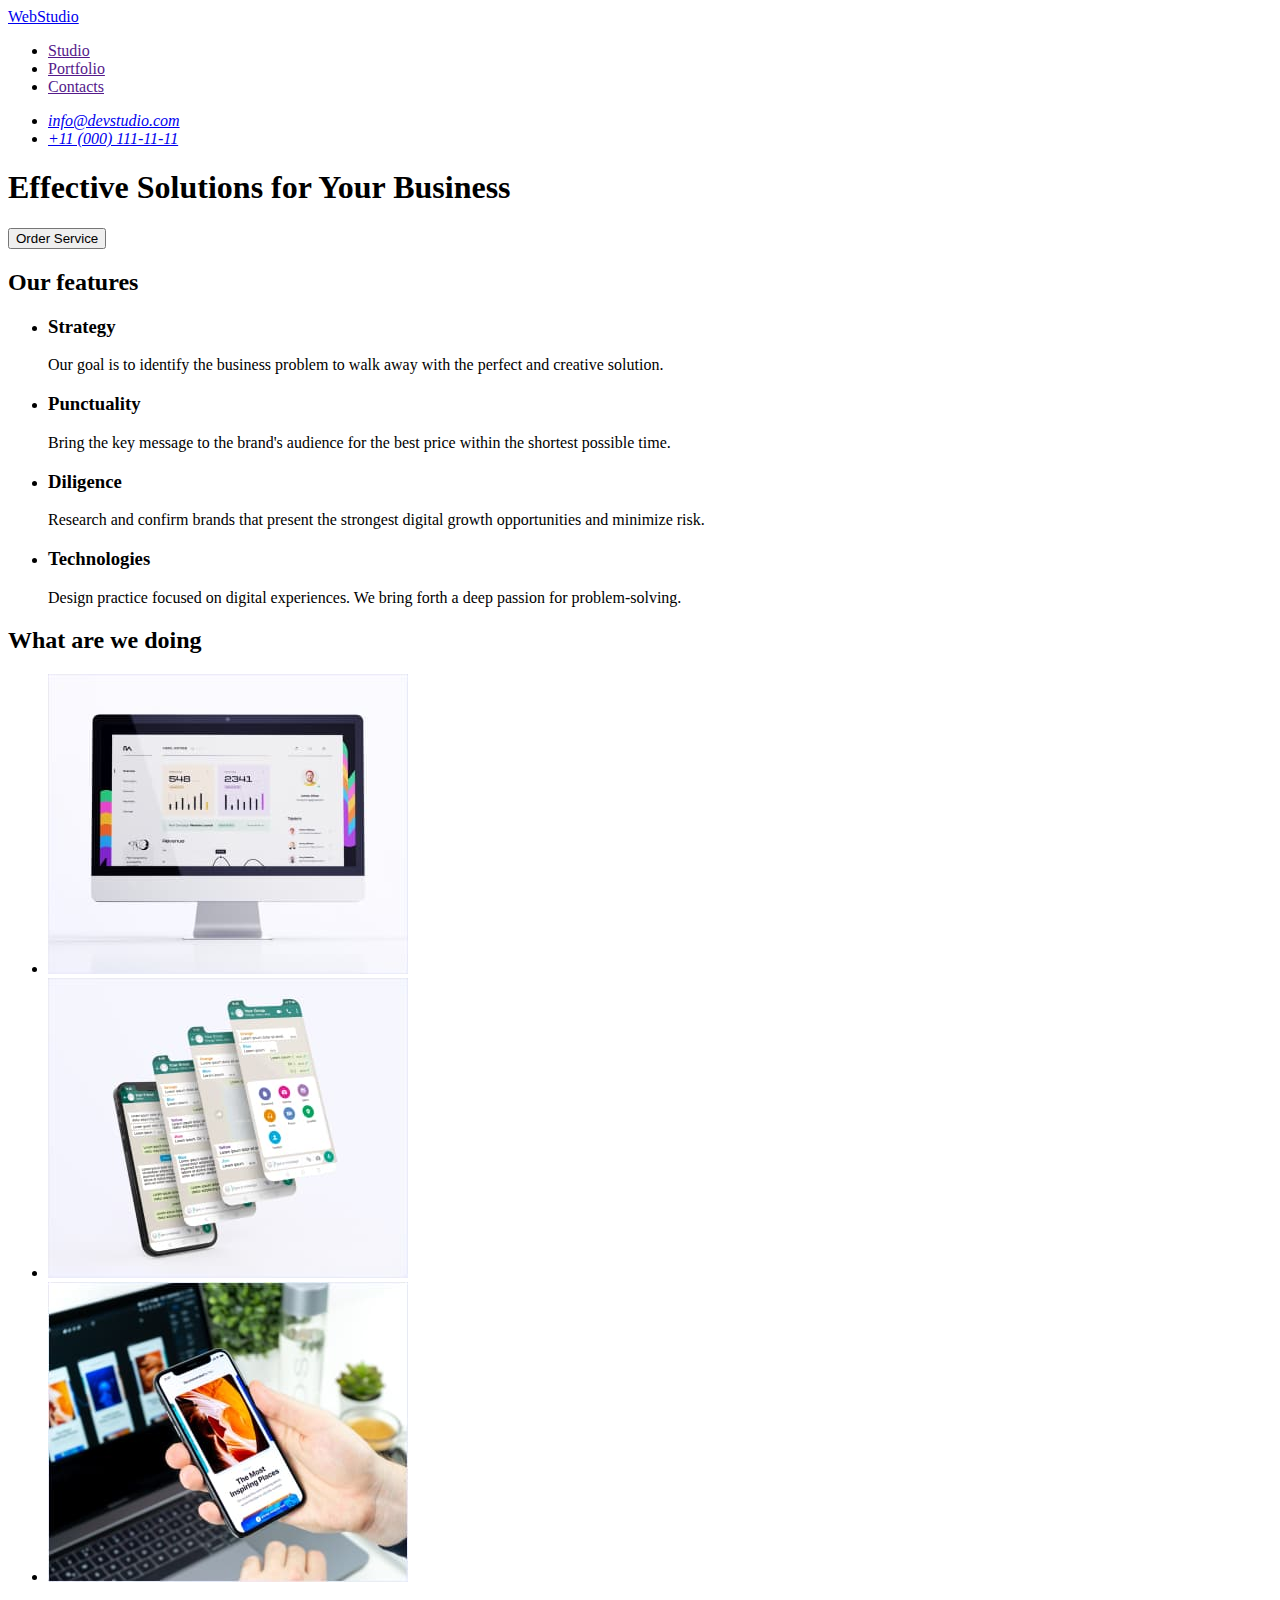
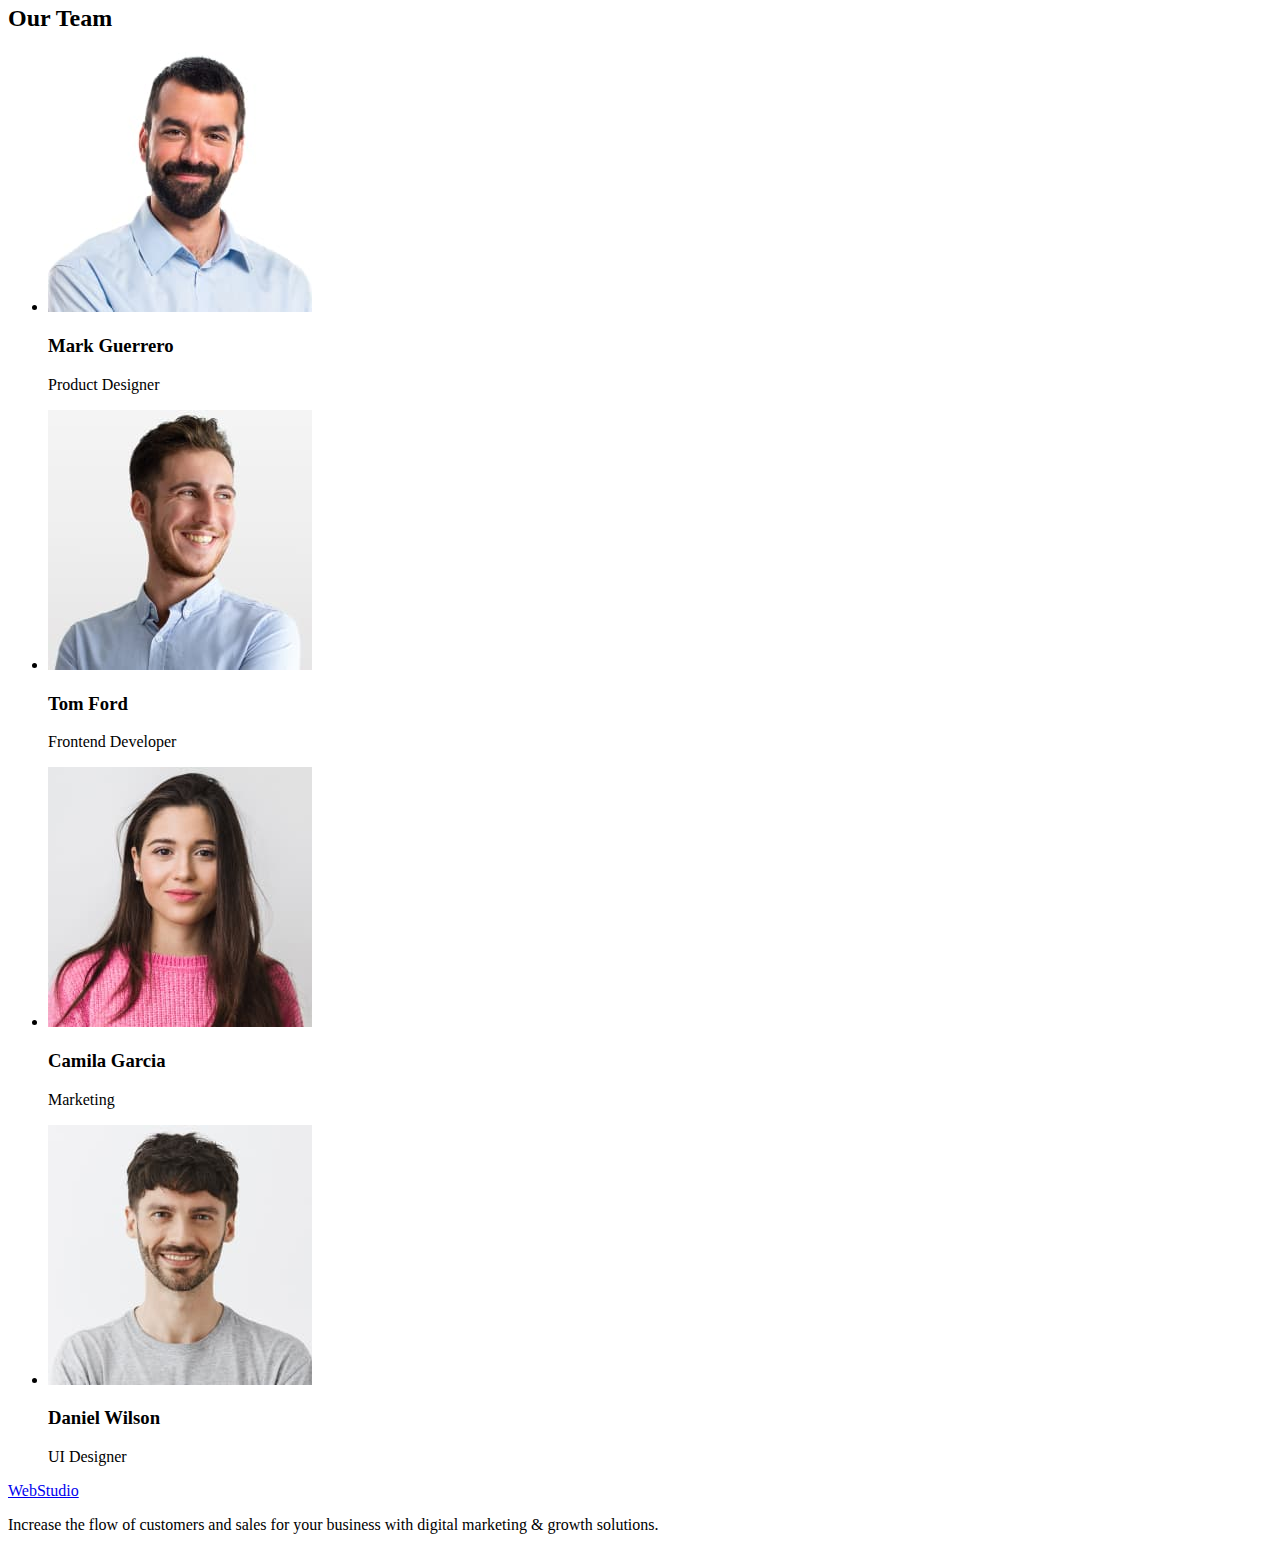
==== index.html @ 8f6637d1 "+" ====
<!DOCTYPE html>
<html lang="en">
  <head>
    <meta charset="utf-8"/>
    <meta name="description" content="WEBSTUDIO"/>
    <title>WEBSTUDIO - Effective Solutions for Your Business</title>
    <link rel="stylesheet" href="./css/styles.css" />
  </head>
  <body>
    <header>
      <nav>
        <a href="./index.html">WebStudio</a>
        <ul>
          <li><a href="">Studio</a></li>
          <li><a href="">Portfolio</a></li>
          <li><a href="">Contacts</a></li>
        </ul>
      </nav>

      <address> 
        <ul>
            <li>
                <a href="mailto:info@devstudio.com">info@devstudio.com</a>
            </li>
            
            <li>
                <a href="tel:+110001111111">+11 (000) 111-11-11</a>
            </li>
        </ul>
            
      </address>

    </header>

    <main>

        <section> 
            <h1>Effective Solutions for Your Business</h1>
            <button type="button">Order Service</button>
        </section>
        
        <section>
            <h2>Our features</h2>
            <ul>
                <li>
                    <h3>Strategy</h3>
                    <p>Our goal is to identify the business
                        problem to walk away with the perfect and creative solution. 
                    </p>
                </li>
                <li>
                    <h3>Punctuality</h3>
                    <p>Bring the key message to the brand's audience for the best price within the shortest possible time.
    
                    </p>
                </li>
                <li>
                    <h3>Diligence</h3>
                    <p>
                        Research and confirm brands that present the strongest digital growth opportunities and minimize risk.
                    </p>
                </li>
                <li>
                    <h3>Technologies</h3>
                    <p>
                        Design practice focused on digital experiences. We bring forth a deep passion for problem-solving.
                    </p>
                </li>
            </ul>
    
        </section>
        
        <section>
            <h2>What are we doing</h2>
            <ul>
                <li>
                    <img src="./images/11.jpg" alt="computer monitor" width="360" height="300"/>
                </li>
                <li>
                    <img src="./images/22.jpg" alt="mobile phone and multiple screens" width="360" height="300"/>
                </li>
                <li>
                    <img src="./images/33.jpg" alt="mobile phone in hand" width="360" height="300"/>
                </li>
            </ul>
        </section>

        <section>
            <h2>Our Team</h2>
            <ul>
                <li>
                    <img src="./images/111.jpg" alt="man" width="264" height="260"/>
                    <h3>Mark Guerrero</h3>
                    <p>Product Designer</p>
                </li>
                <li>
                    <img src="./images/222.jpg" alt="man" width="264" height="260"/>
                    <h3>Tom Ford</h3>
                    <p>Frontend Developer</p>
                </li>
                <li>
                    <img src="./images/3.jpg" alt="woman" width="264" height="260"/>
                    <h3>Camila Garcia</h3>
                    <p>Marketing</p>
                </li>
                <li>
                    <img src="./images/4.jpg" alt="man" width="264" height="260"/>
                    <h3>Daniel Wilson</h3>
                    <p>UI Designer</p>
                </li>
            </ul>
        </section>
      
    </main>
    <footer>
        <a href="./index.html">WebStudio</a>
        <p>Increase the flow of customers and sales for your business with digital marketing & growth solutions.</p>
    </footer>
  </body>
</html>
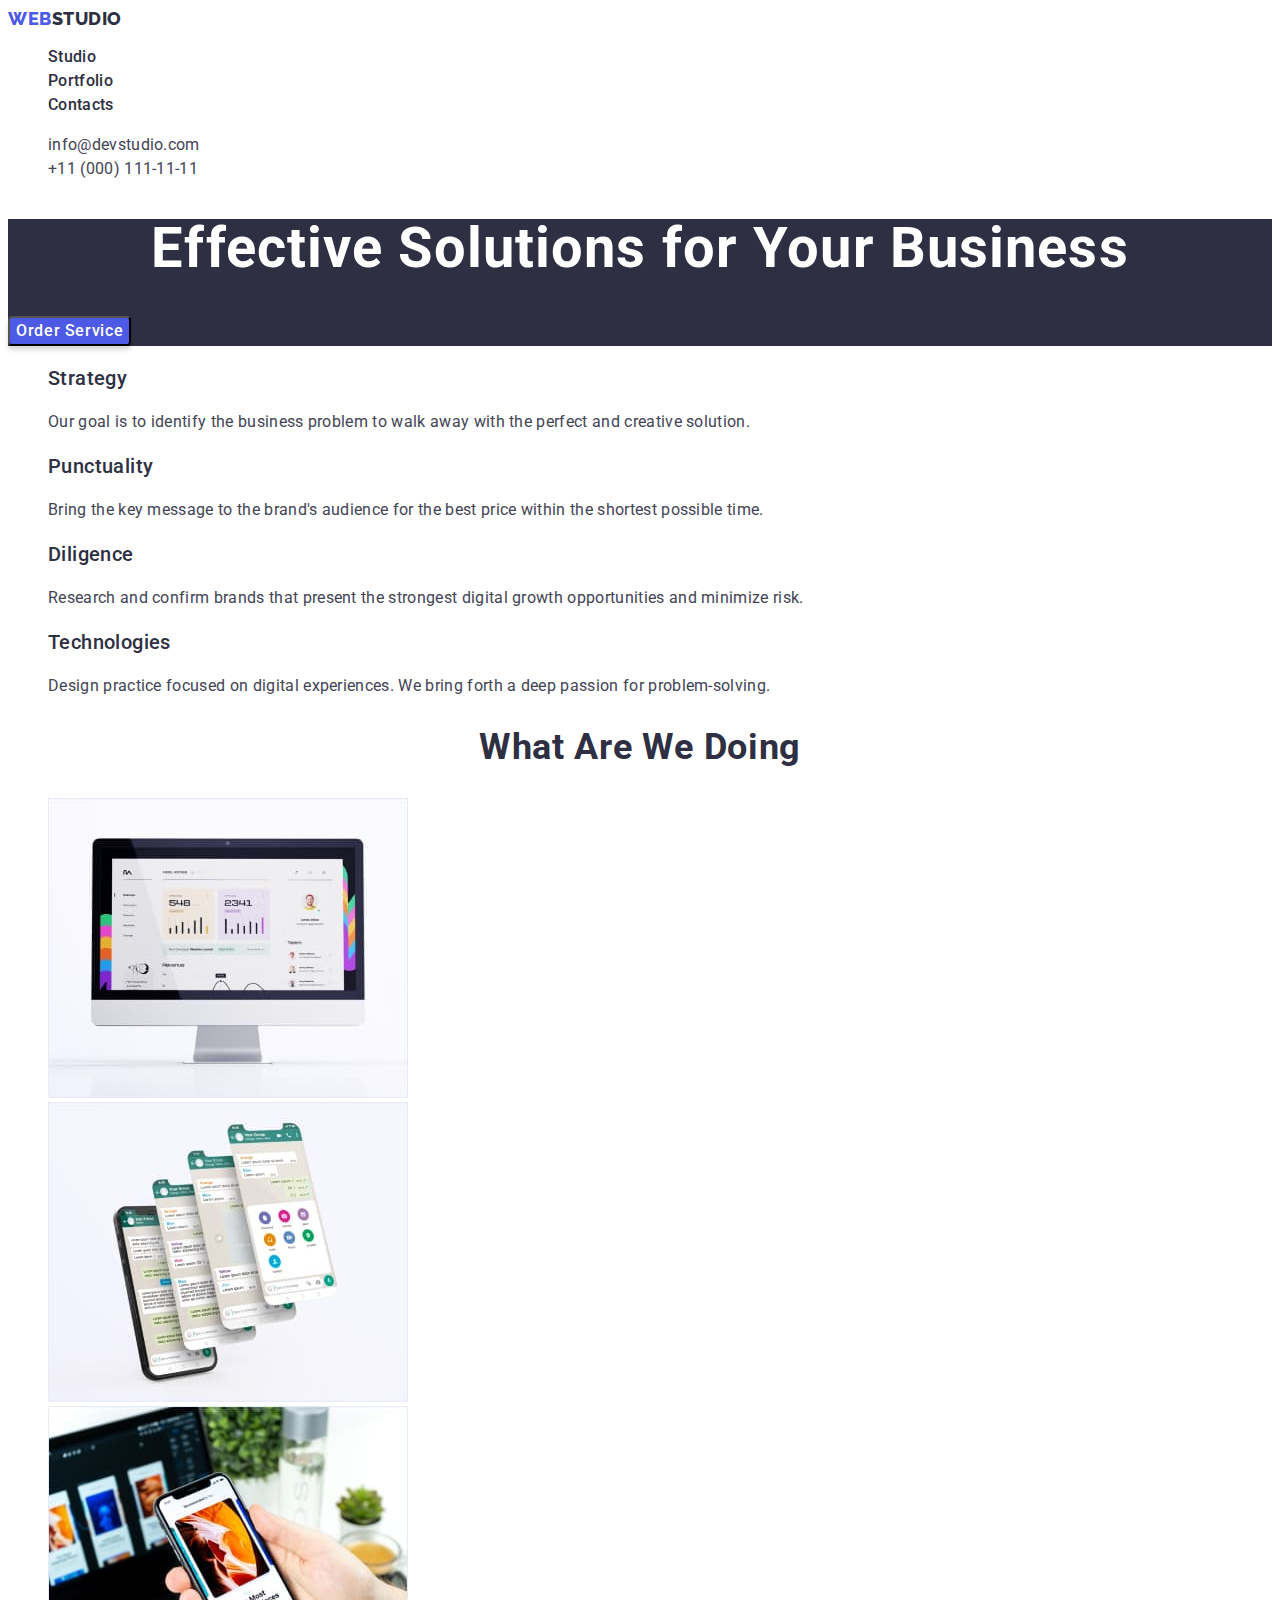
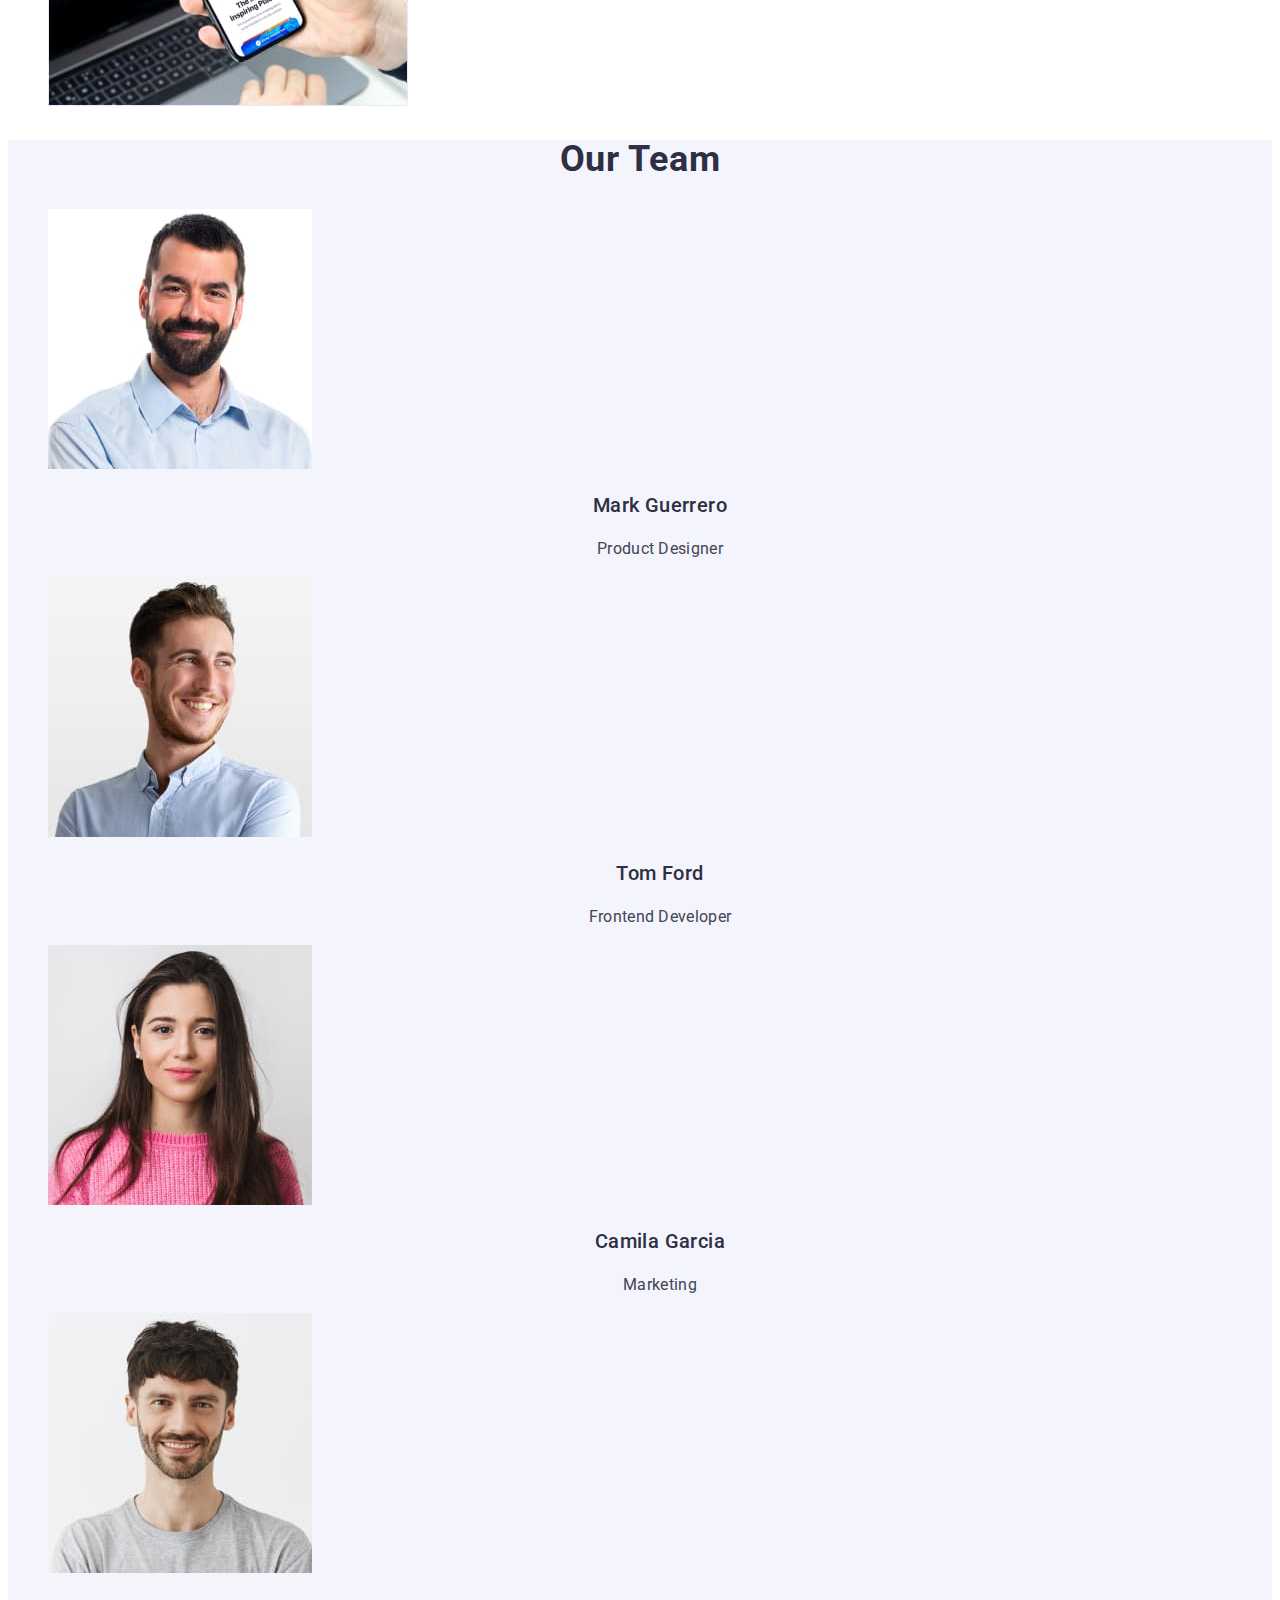
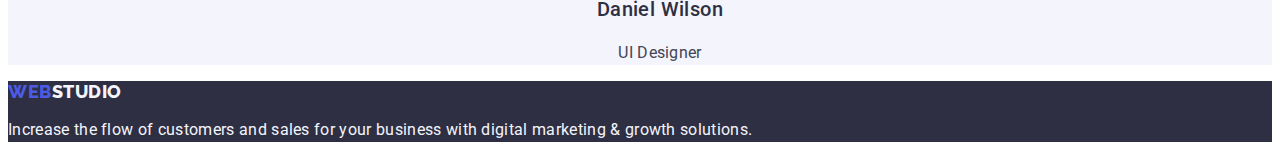
==== commit a4be9563: "homework2-1" ====
--- a/index.html
+++ b/index.html
@@ -1,120 +1,159 @@
 <!DOCTYPE html>
 <html lang="en">
   <head>
-    <meta charset="utf-8"/>
-    <meta name="description" content="WEBSTUDIO"/>
+    <meta charset="utf-8" />
+    <meta name="description" content="WEBSTUDIO" />
     <title>WEBSTUDIO - Effective Solutions for Your Business</title>
     <link rel="stylesheet" href="./css/styles.css" />
+    <link rel="preconnect" href="https://fonts.googleapis.com" />
+    <link rel="preconnect" href="https://fonts.gstatic.com" crossorigin />
+    <link
+      href="https://fonts.googleapis.com/css2?family=Montserrat:wght@400;700&family=Raleway:wght@800&family=Roboto:wght@400;500;700;900&family=Tangerine:wght@700&display=swap"
+      rel="stylesheet"
+    />
+    <link rel="preconnect" href="https://fonts.googleapis.com" />
+    <link rel="preconnect" href="https://fonts.gstatic.com" crossorigin />
+    <link
+      href="https://fonts.googleapis.com/css2?family=Montserrat:wght@400;700&family=Raleway:wght@800&family=Roboto:wght@400;500;700;900&family=Tangerine:wght@700&display=swap"
+      rel="stylesheet"
+    />
   </head>
   <body>
-    <header>
-      <nav>
-        <a href="./index.html">WebStudio</a>
-        <ul>
-          <li><a href="">Studio</a></li>
-          <li><a href="">Portfolio</a></li>
-          <li><a href="">Contacts</a></li>
+    <header class="header">
+      <nav class="header-nav">
+        <a href="./index.html" class="header-logo link">
+          <span class="header-logo-accent">Web</span>Studio</a
+        >
+        <ul class="list">
+          <li><a href="" class="header-list link">Studio</a></li>
+          <li>
+            <a href="./portfolio.html" class="header-list link">Portfolio</a>
+          </li>
+          <li><a href="" class="header-list link">Contacts</a></li>
         </ul>
       </nav>
 
-      <address> 
-        <ul>
-            <li>
-                <a href="mailto:info@devstudio.com">info@devstudio.com</a>
-            </li>
-            
-            <li>
-                <a href="tel:+110001111111">+11 (000) 111-11-11</a>
-            </li>
+      <address>
+        <ul class="list">
+          <li>
+            <a href="mailto:info@devstudio.com" class="address-list link"
+              >info@devstudio.com</a
+            >
+          </li>
+
+          <li>
+            <a href="tel:+110001111111" class="address-list link"
+              >+11 (000) 111-11-11</a
+            >
+          </li>
         </ul>
-            
       </address>
-
     </header>
 
     <main>
+      <section class="hero">
+        <h1 class="hero-title">Effective Solutions for Your Business</h1>
+        <button class="hero-btn" type="button">Order Service</button>
+      </section>
 
-        <section> 
-            <h1>Effective Solutions for Your Business</h1>
-            <button type="button">Order Service</button>
-        </section>
-        
-        <section>
-            <h2>Our features</h2>
-            <ul>
-                <li>
-                    <h3>Strategy</h3>
-                    <p>Our goal is to identify the business
-                        problem to walk away with the perfect and creative solution. 
-                    </p>
-                </li>
-                <li>
-                    <h3>Punctuality</h3>
-                    <p>Bring the key message to the brand's audience for the best price within the shortest possible time.
-    
-                    </p>
-                </li>
-                <li>
-                    <h3>Diligence</h3>
-                    <p>
-                        Research and confirm brands that present the strongest digital growth opportunities and minimize risk.
-                    </p>
-                </li>
-                <li>
-                    <h3>Technologies</h3>
-                    <p>
-                        Design practice focused on digital experiences. We bring forth a deep passion for problem-solving.
-                    </p>
-                </li>
-            </ul>
-    
-        </section>
-        
-        <section>
-            <h2>What are we doing</h2>
-            <ul>
-                <li>
-                    <img src="./images/11.jpg" alt="computer monitor" width="360" height="300"/>
-                </li>
-                <li>
-                    <img src="./images/22.jpg" alt="mobile phone and multiple screens" width="360" height="300"/>
-                </li>
-                <li>
-                    <img src="./images/33.jpg" alt="mobile phone in hand" width="360" height="300"/>
-                </li>
-            </ul>
-        </section>
+      <section class="advantages">
+        <h2 class="visually-hidden">Advantages</h2>
+        <ul class="advantages-list list">
+          <li class="advantages-item">
+            <h3 class="advantages-subtitle">Strategy</h3>
+            <p class="advantages-item-text">
+              Our goal is to identify the business problem to walk away with the
+              perfect and creative solution.
+            </p>
+          </li>
+          <li>
+            <h3 class="advantages-subtitle">Punctuality</h3>
+            <p class="advantages-item-text">
+              Bring the key message to the brand's audience for the best price
+              within the shortest possible time.
+            </p>
+          </li>
+          <li>
+            <h3 class="advantages-subtitle">Diligence</h3>
+            <p class="advantages-item-text">
+              Research and confirm brands that present the strongest digital
+              growth opportunities and minimize risk.
+            </p>
+          </li>
+          <li>
+            <h3 class="advantages-subtitle">Technologies</h3>
+            <p class="advantages-item-text">
+              Design practice focused on digital experiences. We bring forth a
+              deep passion for problem-solving.
+            </p>
+          </li>
+        </ul>
+      </section>
 
-        <section>
-            <h2>Our Team</h2>
-            <ul>
-                <li>
-                    <img src="./images/111.jpg" alt="man" width="264" height="260"/>
-                    <h3>Mark Guerrero</h3>
-                    <p>Product Designer</p>
-                </li>
-                <li>
-                    <img src="./images/222.jpg" alt="man" width="264" height="260"/>
-                    <h3>Tom Ford</h3>
-                    <p>Frontend Developer</p>
-                </li>
-                <li>
-                    <img src="./images/3.jpg" alt="woman" width="264" height="260"/>
-                    <h3>Camila Garcia</h3>
-                    <p>Marketing</p>
-                </li>
-                <li>
-                    <img src="./images/4.jpg" alt="man" width="264" height="260"/>
-                    <h3>Daniel Wilson</h3>
-                    <p>UI Designer</p>
-                </li>
-            </ul>
-        </section>
-      
+      <section class="processes">
+        <h2 class="processes-title">What are we doing</h2>
+        <ul class="processes-list list">
+          <li class="processes-item">
+            <img
+              src="./images/11.jpg"
+              alt="computer monitor"
+              width="360"
+              height="300"
+            />
+          </li>
+          <li class="processes-item">
+            <img
+              src="./images/22.jpg"
+              alt="mobile phone and multiple screens"
+              width="360"
+              height="300"
+            />
+          </li>
+          <li class="processes-item">
+            <img
+              src="./images/33.jpg"
+              alt="mobile phone in hand"
+              width="360"
+              height="300"
+            />
+          </li>
+        </ul>
+      </section>
+
+      <section class="team">
+        <h2 class="team-title">Our Team</h2>
+        <ul class="team-list list">
+          <li class="team-item">
+            <img src="./images/111.jpg" alt="man" width="264" height="260" />
+            <h3 class="team-subtitle">Mark Guerrero</h3>
+            <p class="team-item-text">Product Designer</p>
+          </li>
+          <li class="team-item">
+            <img src="./images/222.jpg" alt="man" width="264" height="260" />
+            <h3 class="team-subtitle">Tom Ford</h3>
+            <p class="team-item-text">Frontend Developer</p>
+          </li>
+          <li class="team-item">
+            <img src="./images/3.jpg" alt="woman" width="264" height="260" />
+            <h3 class="team-subtitle">Camila Garcia</h3>
+            <p class="team-item-text">Marketing</p>
+          </li>
+          <li class="team-item">
+            <img src="./images/4.jpg" alt="man" width="264" height="260" />
+            <h3 class="team-subtitle">Daniel Wilson</h3>
+            <p class="team-item-text">UI Designer</p>
+          </li>
+        </ul>
+      </section>
     </main>
-    <footer>
-        <a href="./index.html">WebStudio</a>
-        <p>Increase the flow of customers and sales for your business with digital marketing & growth solutions.</p>
+    <footer class="footer">
+      <a class="footer-logo link" href="./index.html">
+        <span class="footer-logo-accent">Web</span>Studio
+      </a>
+      <p class="footer-text">
+        Increase the flow of customers and sales for your business with digital
+        marketing & growth solutions.
+      </p>
     </footer>
   </body>
 </html>
--- a/css/styles.css
+++ b/css/styles.css
@@ -0,0 +1,221 @@
+:root {
+    --title-text: #ffffff;
+    --primary-text: #2E2F42;
+    --background-accent: #2E2F42;
+    --primary-accent-color: #4D5AE5;
+    --primary-link-color: #404BBF;
+    --secondary-text: #434455;
+    --secondary-text-light: #F4F4FD;
+    }
+body {
+    font-family: 'Roboto', sans-serif;
+    color: #434455;
+    background-color: #ffffff;
+}
+.link {
+    text-decoration: none;
+}
+.list {
+    list-style-type: none;
+}
+.visually-hidden {
+    position: absolute;
+    width: 1px;
+    height: 1px;
+    margin: -1px;
+    border: 0;
+    padding: 0;
+    white-space: nowrap;
+    clip-path: inset(100%);
+    clip: rect(0 0 0 0);
+    overflow: hidden;
+  }
+
+/*------------------HEADER----------------------*/
+
+.header-logo {
+color: var(--primary-text);
+font-size: 18px;
+font-family: Raleway;
+font-weight: 800;
+line-height: 1.17;
+letter-spacing: 0.54px;
+text-transform: uppercase;
+}
+.header-logo-accent {
+    color: var(--primary-accent-color);
+}
+.header-list {
+    color: var(--primary-text);
+    font-size: 16px;
+    font-weight: 500;
+    line-height: 1.5; 
+    letter-spacing: 0.32px;
+}
+.header-list:hover {
+    color: var(--primary-link-color);
+    text-decoration: underline;
+}
+.address-list {
+    color: var(--secondary-text);
+    font-size: 16px;
+    line-height: 1.5;
+    letter-spacing: 0.32px;
+    font-style: normal;
+}
+.address-list:hover {
+    color: var(--primary-link-color);
+}
+
+/*---------------------HERO-----------------------*/
+
+.hero {
+    background-color: var(--background-accent);
+}
+.hero-title {
+color: var(--title-text);
+text-align: center;
+font-size: 56px;
+font-weight: 700;
+line-height: 1.07;
+letter-spacing: 1.12px;
+}
+.hero-btn {
+color: var(--title-text);
+font-family: inherit;
+font-size: 16px;
+font-weight: 500;
+line-height: 1.5;
+letter-spacing: 0.64px;
+border-radius: 4px;
+background-color: var(--primary-accent-color);
+box-shadow: 0px 4px 4px 0px rgba(0, 0, 0, 0.15);
+cursor: pointer;
+}
+.hero-btn:hover {
+    border-radius: 4px;
+background-color: var(--primary-link-color);
+box-shadow: 0px 4px 4px 0px rgba(0, 0, 0, 0.15);
+}
+
+/*-------------------------ADVANTAGES-------------------*/
+
+.advantages {
+
+}
+.advantages-list {
+}
+.advantages-item {
+}
+.advantages-subtitle {
+    color: var(--primary-text);
+/* Header 3 */
+font-size: 20px;
+font-style: normal;
+font-weight: 500;
+line-height: 1.2;
+letter-spacing: 0.4px;
+}
+.advantages-item-text {
+    color: var(--secondary-text);
+/* Body */
+font-size: 16px;
+font-style: normal;
+font-weight: 400;
+line-height: 1.5;
+letter-spacing: 0.32px;
+}
+
+/*--------------------PROCESSES--------------------*/
+
+.processes {
+}
+.processes-title {
+    color: var(--primary-text);
+text-align: center;
+font-size: 36px;
+font-style: normal;
+font-weight: 700;
+line-height: 1.11;
+letter-spacing: 0.72px;
+text-transform: capitalize;
+}
+.processes-list {
+}
+.processes-item {
+}
+
+/*--------------------TEAM-----------------------*/
+
+.team {
+    background-color: #F4F4FD;
+}
+.team-title {
+    color: var(--primary-text);
+text-align: center;
+font-size: 36px;
+font-style: normal;
+font-weight: 700;
+line-height: 1.11;
+letter-spacing: 0.72px;
+text-transform: capitalize;
+}
+.team-list {
+}
+.team-item {
+}
+.team-subtitle {
+    color: var(--primary-text);
+    text-align: center;
+font-size: 20px;
+font-style: normal;
+font-weight: 500;
+line-height: 1.2;
+letter-spacing: 0.4px;
+}
+.team-item-text {
+    color: var(--secondary-text);
+    text-align: center;
+font-size: 16px;
+font-style: normal;
+font-weight: 400;
+line-height: 1.5;
+letter-spacing: 0.32px;
+}
+
+/*-----------------------------FOOTER----------------------*/
+
+.footer {
+    background-color: var(--background-accent);
+}
+.footer-logo {
+color: var(--secondary-text-light);
+font-size: 18px;
+font-family: Raleway;
+font-style: normal;
+font-weight: 800;
+line-height: 1.17;
+letter-spacing: 0.54px;
+text-transform: uppercase;
+}
+.footer-logo-accent {
+    color: var(--primary-accent-color);
+}
+.footer-text {
+    color: var(--secondary-text-light);
+font-size: 16px;
+font-style: normal;
+font-weight: 400;
+line-height: 1.5;
+letter-spacing: 0.32px;
+}
+
+/*-------------------------------------------------------PORTFOLIO--------------------------------------------------*/
+
+/*------------------------BUTTONS----------------------*/
+
+.filter-btn:hover {
+    border-radius: 4px;
+    background: var(--ocean, #404BBF);
+    box-shadow: 0px 2px 2px 0px rgba(0, 0, 0, 0.12), 0px 2px 1px 0px rgba(0, 0, 0, 0.08), 0px 3px 1px 0px rgba(0, 0, 0, 0.10);
+}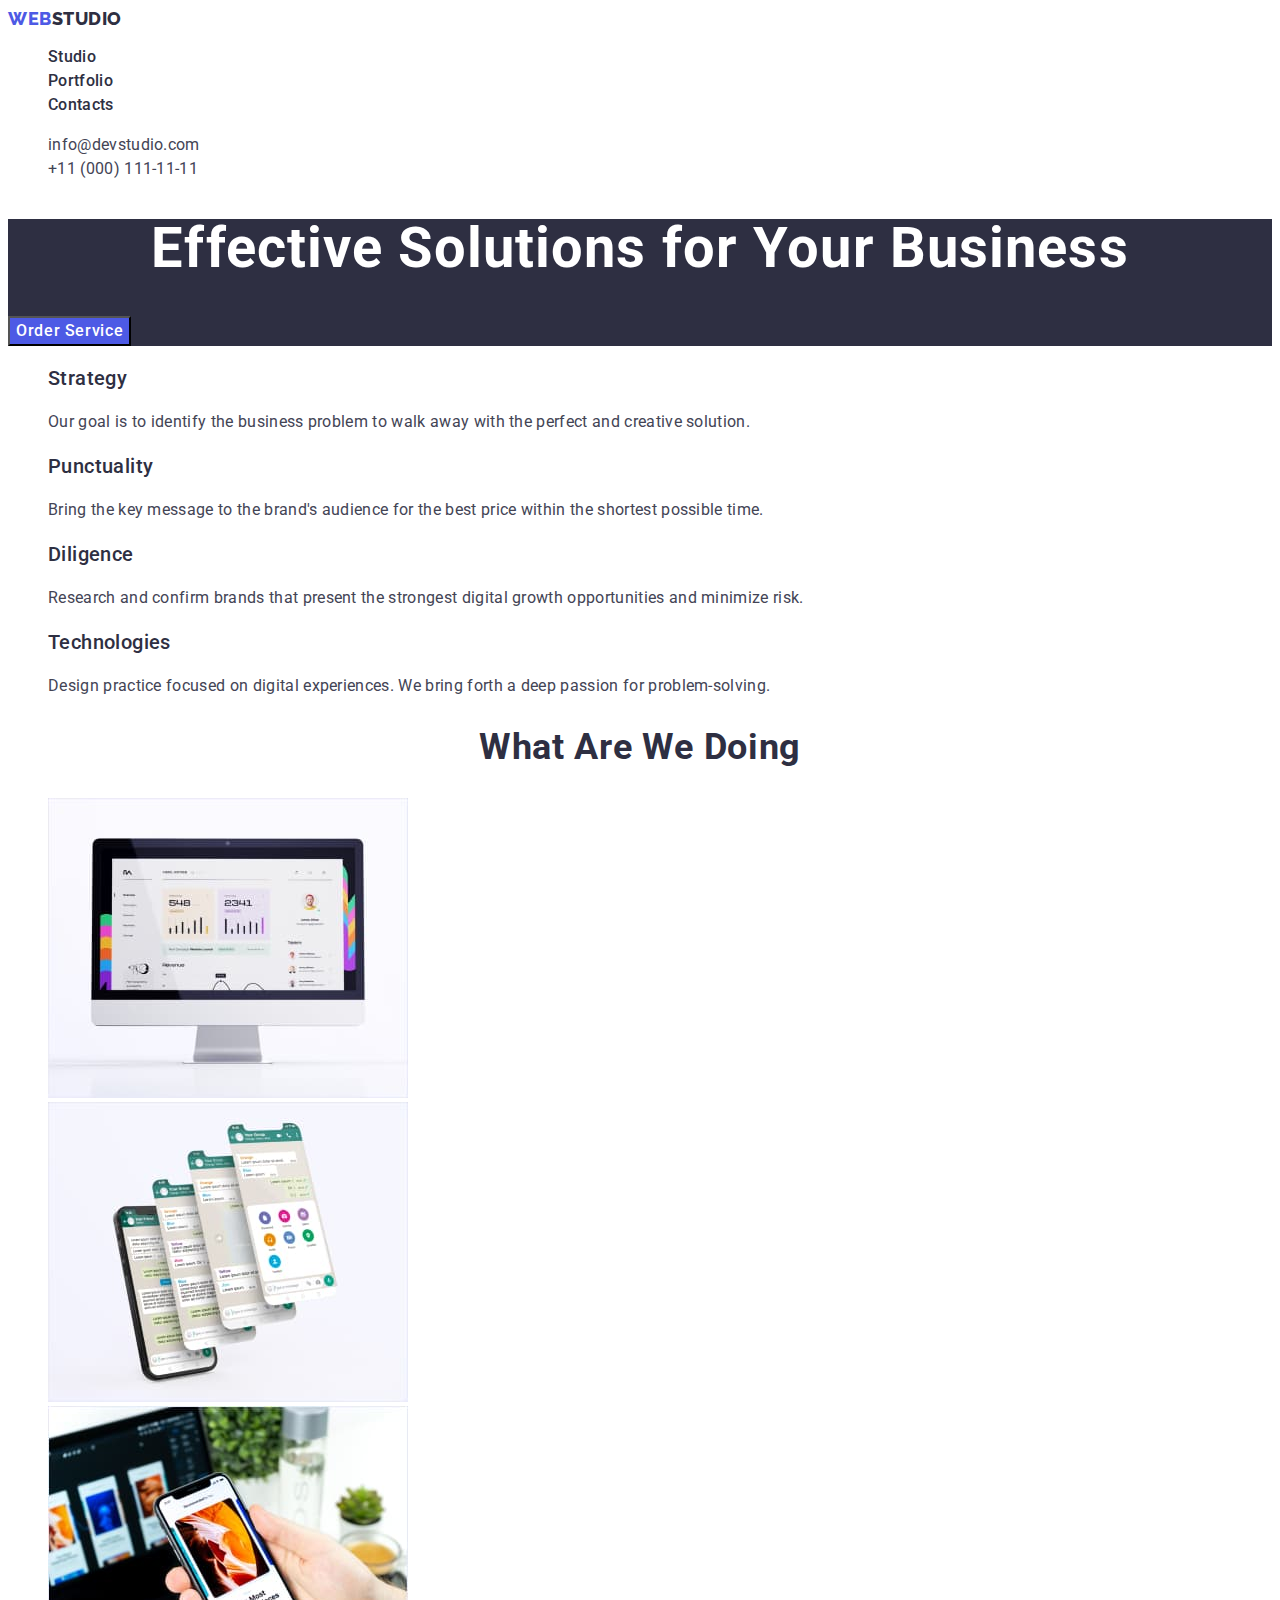
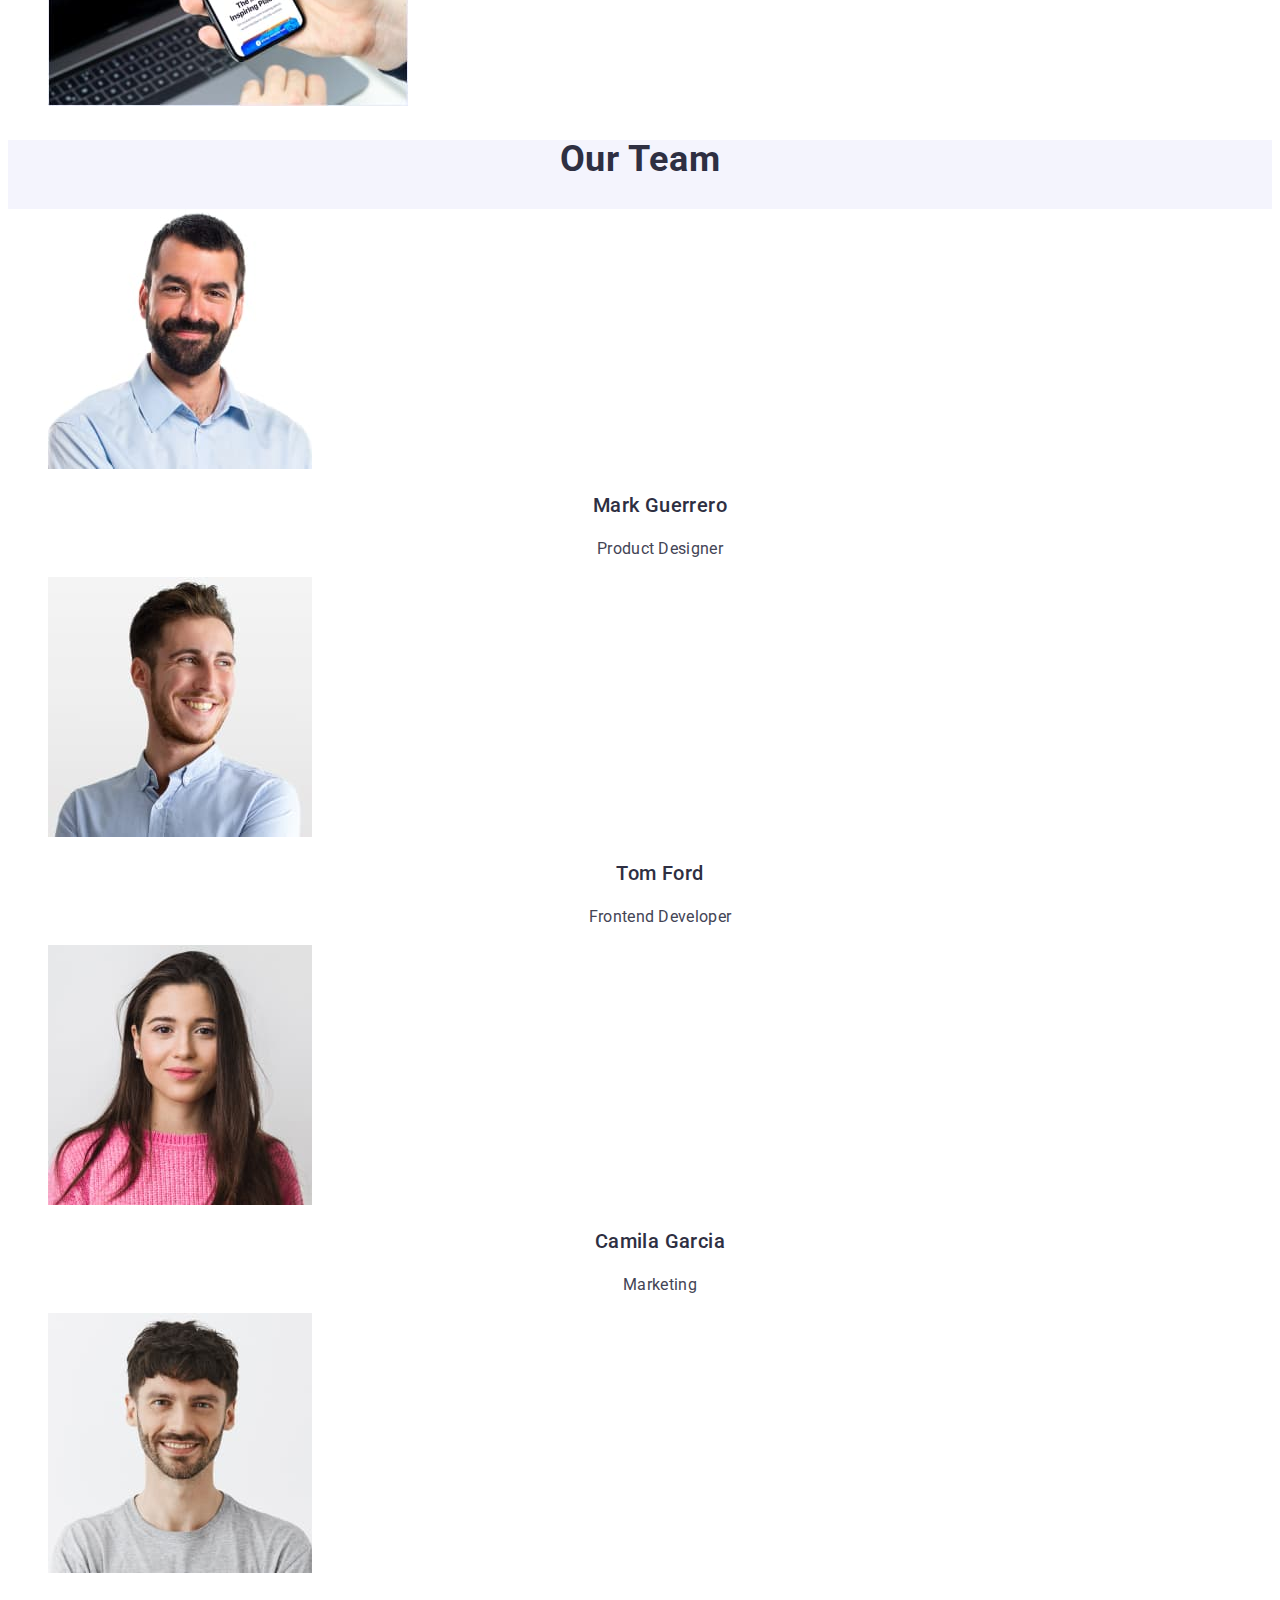
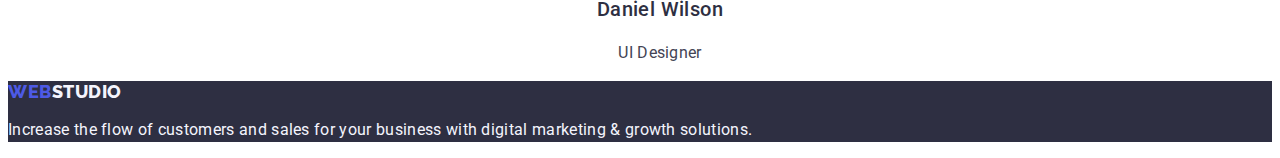
==== commit adc4b8d2: "homework2-2" ====
--- a/index.html
+++ b/index.html
@@ -22,10 +22,9 @@
     <header class="header">
       <nav class="header-nav">
         <a href="./index.html" class="header-logo link">
-          <span class="header-logo-accent">Web</span>Studio</a
-        >
+          <span class="header-logo-accent">Web</span>Studio</a>
         <ul class="list">
-          <li><a href="" class="header-list link">Studio</a></li>
+          <li><a href="./index.html" class="header-list link">Studio</a></li>
           <li>
             <a href="./portfolio.html" class="header-list link">Portfolio</a>
           </li>
@@ -33,16 +32,16 @@
         </ul>
       </nav>
 
-      <address>
-        <ul class="list">
+      <address class="address">
+        <ul class="address-list list">
           <li>
-            <a href="mailto:info@devstudio.com" class="address-list link"
+            <a href="mailto:info@devstudio.com" class="address-item link"
               >info@devstudio.com</a
             >
           </li>
 
           <li>
-            <a href="tel:+110001111111" class="address-list link"
+            <a href="tel:+110001111111" class="address-item link"
               >+11 (000) 111-11-11</a
             >
           </li>
--- a/css/styles.css
+++ b/css/styles.css
@@ -20,11 +20,6 @@
 }
 .visually-hidden {
     position: absolute;
-    width: 1px;
-    height: 1px;
-    margin: -1px;
-    border: 0;
-    padding: 0;
     white-space: nowrap;
     clip-path: inset(100%);
     clip: rect(0 0 0 0);
@@ -36,7 +31,7 @@
 .header-logo {
 color: var(--primary-text);
 font-size: 18px;
-font-family: Raleway;
+font-family: 'Raleway', sans-serif;
 font-weight: 800;
 line-height: 1.17;
 letter-spacing: 0.54px;
@@ -56,14 +51,18 @@
     color: var(--primary-link-color);
     text-decoration: underline;
 }
-.address-list {
+.header-list:focus {
+    color: var(--primary-link-color);
+}
+.address-item {
     color: var(--secondary-text);
     font-size: 16px;
     line-height: 1.5;
     letter-spacing: 0.32px;
     font-style: normal;
 }
-.address-list:hover {
+.address-item:hover,
+.address-item:focus {
     color: var(--primary-link-color);
 }
 
@@ -87,15 +86,12 @@
 font-weight: 500;
 line-height: 1.5;
 letter-spacing: 0.64px;
-border-radius: 4px;
 background-color: var(--primary-accent-color);
-box-shadow: 0px 4px 4px 0px rgba(0, 0, 0, 0.15);
 cursor: pointer;
 }
-.hero-btn:hover {
-    border-radius: 4px;
+.hero-btn:hover,
+.hero-btn:focus {
 background-color: var(--primary-link-color);
-box-shadow: 0px 4px 4px 0px rgba(0, 0, 0, 0.15);
 }
 
 /*-------------------------ADVANTAGES-------------------*/
@@ -108,8 +104,7 @@
 .advantages-item {
 }
 .advantages-subtitle {
-    color: var(--primary-text);
-/* Header 3 */
+color: var(--primary-text);
 font-size: 20px;
 font-style: normal;
 font-weight: 500;
@@ -118,7 +113,6 @@
 }
 .advantages-item-text {
     color: var(--secondary-text);
-/* Body */
 font-size: 16px;
 font-style: normal;
 font-weight: 400;
@@ -161,6 +155,7 @@
 text-transform: capitalize;
 }
 .team-list {
+    background-color: #FFFFFF;
 }
 .team-item {
 }
@@ -191,7 +186,7 @@
 .footer-logo {
 color: var(--secondary-text-light);
 font-size: 18px;
-font-family: Raleway;
+font-family: 'Raleway', sans-serif;
 font-style: normal;
 font-weight: 800;
 line-height: 1.17;
@@ -214,8 +209,11 @@
 
 /*------------------------BUTTONS----------------------*/
 
-.filter-btn:hover {
-    border-radius: 4px;
+.filter-btn:hover,
+.filter-btn:focus {
     background: var(--ocean, #404BBF);
-    box-shadow: 0px 2px 2px 0px rgba(0, 0, 0, 0.12), 0px 2px 1px 0px rgba(0, 0, 0, 0.08), 0px 3px 1px 0px rgba(0, 0, 0, 0.10);
-}+    }
+
+    .visually-hidden {
+        
+    }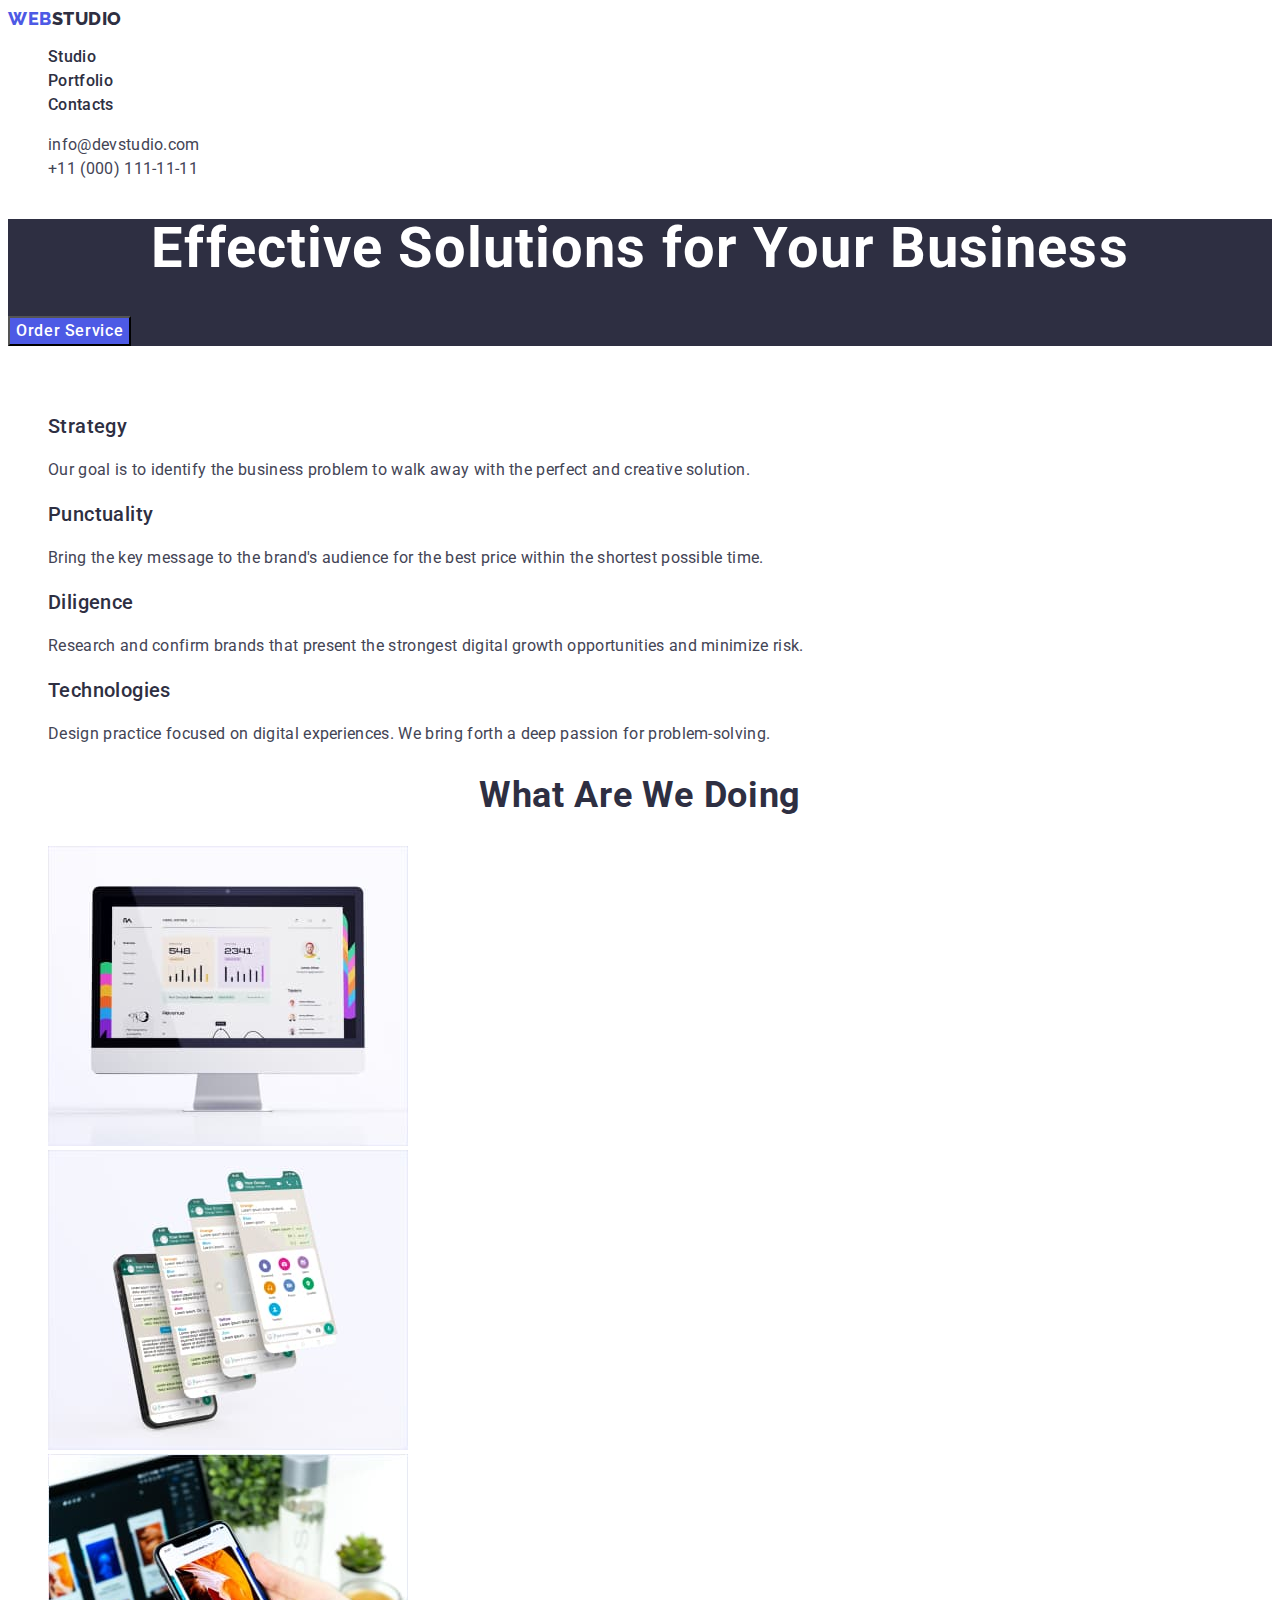
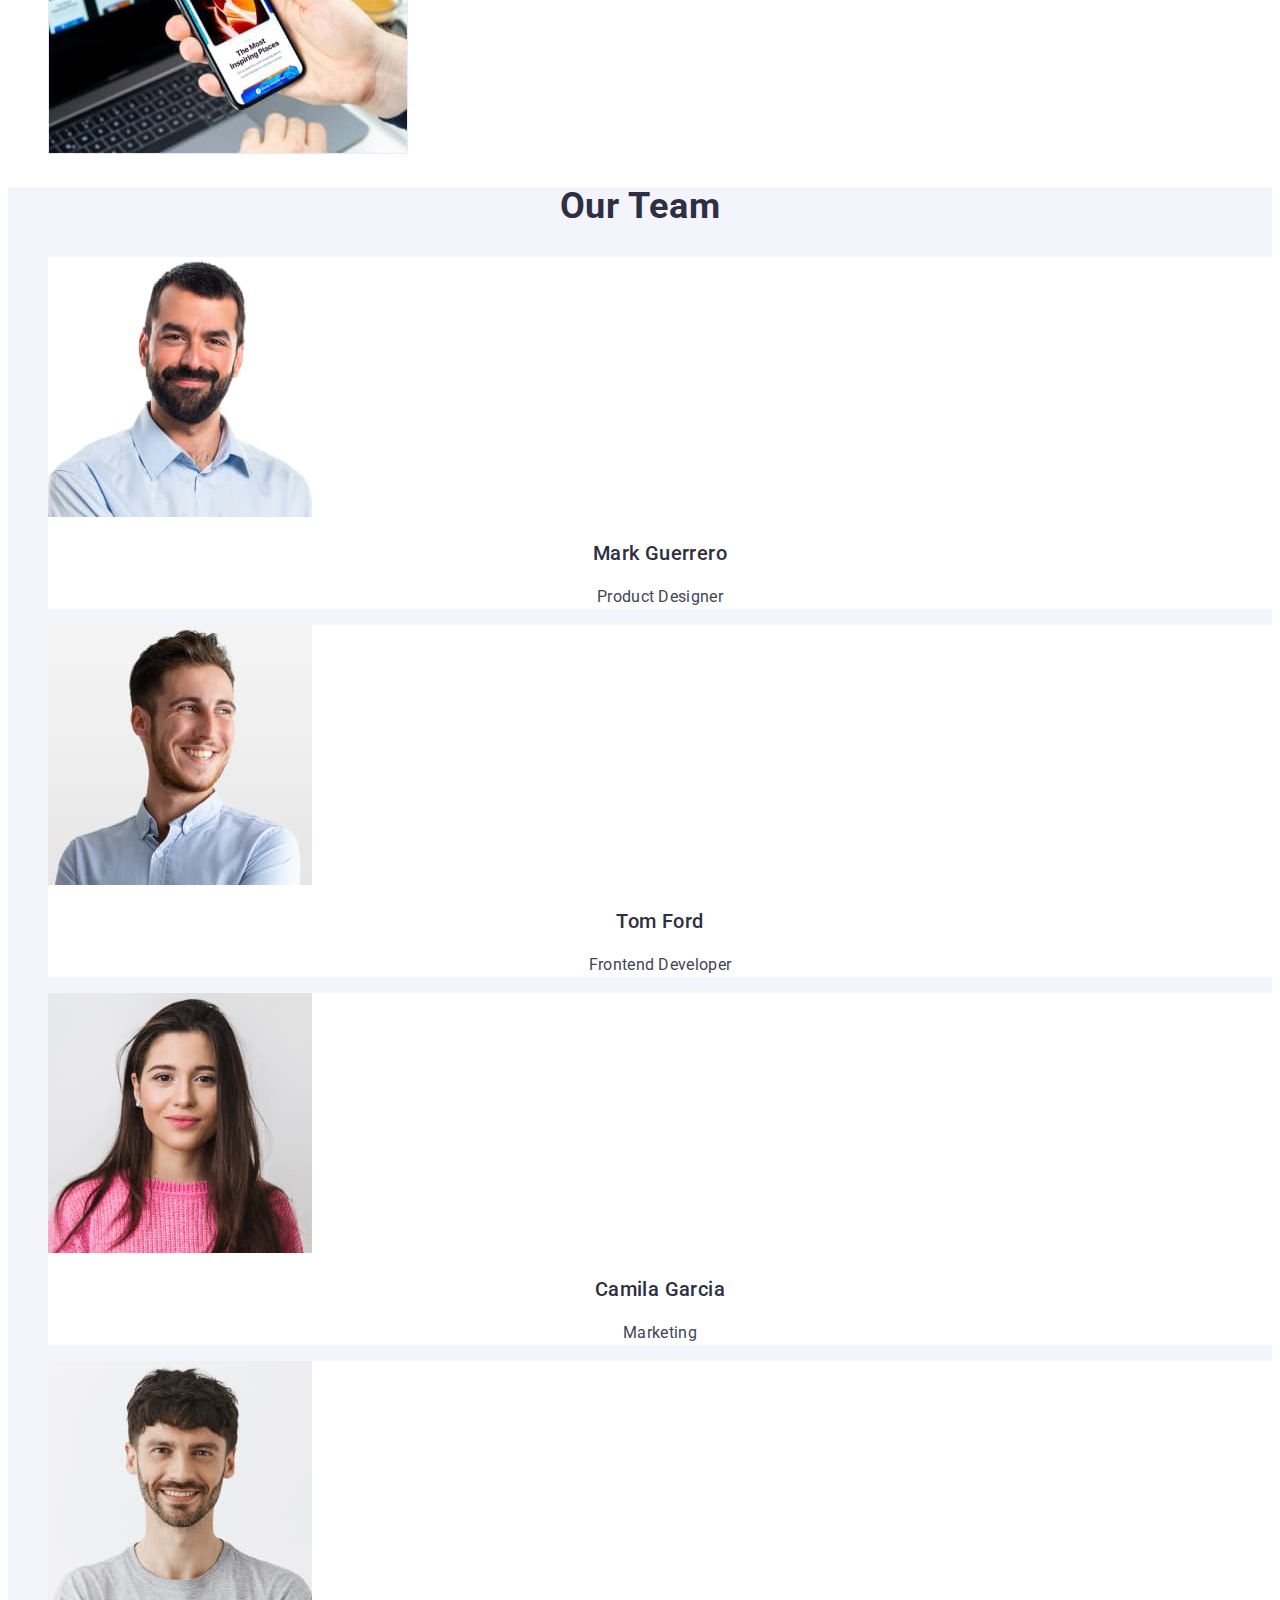
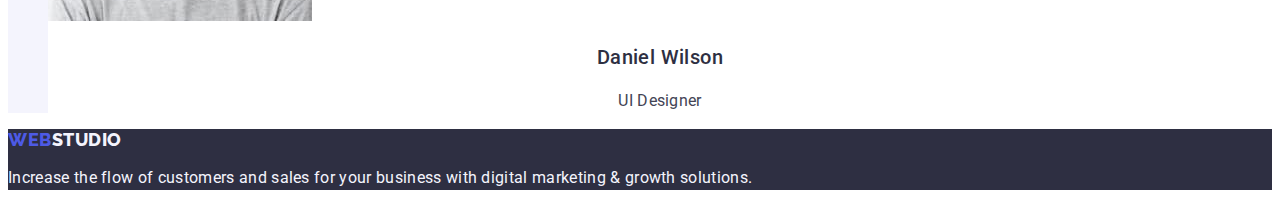
==== commit 73e9e9b6: "homework2-4" ====
--- a/index.html
+++ b/index.html
@@ -22,7 +22,8 @@
     <header class="header">
       <nav class="header-nav">
         <a href="./index.html" class="header-logo link">
-          <span class="header-logo-accent">Web</span>Studio</a>
+          Web<span class="header-logo-accent">Studio</span></a
+        >
         <ul class="list">
           <li><a href="./index.html" class="header-list link">Studio</a></li>
           <li>
@@ -147,7 +148,7 @@
     </main>
     <footer class="footer">
       <a class="footer-logo link" href="./index.html">
-        <span class="footer-logo-accent">Web</span>Studio
+        Web<span class="footer-logo-accent">Studio</span>
       </a>
       <p class="footer-text">
         Increase the flow of customers and sales for your business with digital
--- a/css/styles.css
+++ b/css/styles.css
@@ -19,7 +19,6 @@
     list-style-type: none;
 }
 .visually-hidden {
-    position: absolute;
     white-space: nowrap;
     clip-path: inset(100%);
     clip: rect(0 0 0 0);
@@ -29,7 +28,7 @@
 /*------------------HEADER----------------------*/
 
 .header-logo {
-color: var(--primary-text);
+color: var(--primary-accent-color);
 font-size: 18px;
 font-family: 'Raleway', sans-serif;
 font-weight: 800;
@@ -38,7 +37,7 @@
 text-transform: uppercase;
 }
 .header-logo-accent {
-    color: var(--primary-accent-color);
+    color: var(--primary-text);
 }
 .header-list {
     color: var(--primary-text);
@@ -54,12 +53,14 @@
 .header-list:focus {
     color: var(--primary-link-color);
 }
+.address {
+    font-style: normal;
+}
 .address-item {
     color: var(--secondary-text);
     font-size: 16px;
     line-height: 1.5;
     letter-spacing: 0.32px;
-    font-style: normal;
 }
 .address-item:hover,
 .address-item:focus {
@@ -155,9 +156,9 @@
 text-transform: capitalize;
 }
 .team-list {
+}
+.team-item {
     background-color: #FFFFFF;
-}
-.team-item {
 }
 .team-subtitle {
     color: var(--primary-text);
@@ -184,7 +185,7 @@
     background-color: var(--background-accent);
 }
 .footer-logo {
-color: var(--secondary-text-light);
+color: var(--primary-accent-color);
 font-size: 18px;
 font-family: 'Raleway', sans-serif;
 font-style: normal;
@@ -194,7 +195,7 @@
 text-transform: uppercase;
 }
 .footer-logo-accent {
-    color: var(--primary-accent-color);
+    color: var(--secondary-text-light);
 }
 .footer-text {
     color: var(--secondary-text-light);
@@ -209,11 +210,53 @@
 
 /*------------------------BUTTONS----------------------*/
 
+.filter-btn {
+    font-family: 'Roboto', sans-serif;
+    color: var(--primary-accent-color);
+text-align: center;
+font-size: 16px;
+font-style: normal;
+font-weight: 500;
+line-height: 1.5;
+letter-spacing: 0.04em;
+background-color: var(--secondary-text-light);
+cursor: pointer;
+}
 .filter-btn:hover,
 .filter-btn:focus {
-    background: var(--ocean, #404BBF);
+    color: var(--title-text);
+    background-color: var(--primary-link-color);
     }
 
     .visually-hidden {
-        
-    }+    }
+
+/*----------------------PROJECT CARD-----------------*/
+
+.projectcard-list {
+}
+
+.projectcard-item {
+}
+
+.projectcard-link {
+}
+
+.projectcard-subtitle {
+    color: var(--primary-text);
+font-size: 20px;
+font-family: Roboto;
+font-style: normal;
+font-weight: 500;
+line-height: 1.2;
+letter-spacing: 0.02em;
+}
+.projectcard-text {
+    color: var(--secondary-text);
+font-size: 16px;
+font-family: Roboto;
+font-style: normal;
+font-weight: 400;
+line-height: 1.5;
+letter-spacing: 0.02em;
+}
